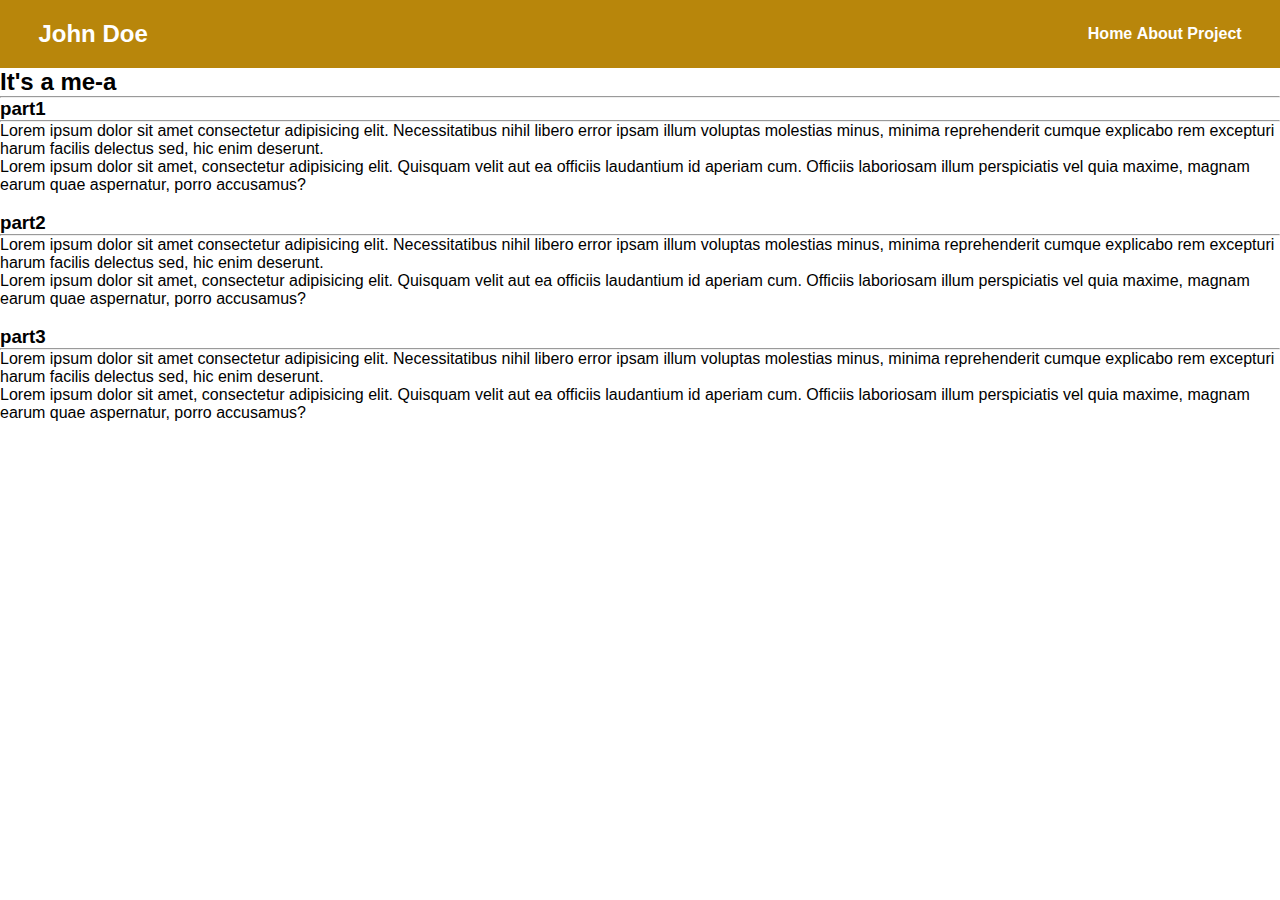
==== index.html @ ee61ae7f "first commit" ====
<!DOCTYPE html>
<html lang="en">
  <head>
    <meta charset="UTF-8" />
    <meta name="viewport" content="width=device-width, initial-scale=1.0" />
    <title>Welcome</title>
    <link rel="stylesheet" href="./style.css" />
  </head>
  <body>
    <header class="persistant-header">
      <h2>John Doe</h2>
      <nav class="main-nav">
        <ul class="links-list">
          <li><a href="">Home</a></li>
          <li><a href="./html/about.html">About</a></li>
          <li><a href="">Project</a></li>
        </ul>
      </nav>
    </header>
    <main>
      <h2>It's a me-a</h2>
      <hr />

      <section>
        <h3>part1</h3>
        <hr />
        <p>
          Lorem ipsum dolor sit amet consectetur adipisicing elit.
          Necessitatibus nihil libero error ipsam illum voluptas molestias
          minus, minima reprehenderit cumque explicabo rem excepturi harum
          facilis delectus sed, hic enim deserunt.
        </p>
        <p>
          Lorem ipsum dolor sit amet, consectetur adipisicing elit. Quisquam
          velit aut ea officiis laudantium id aperiam cum. Officiis laboriosam
          illum perspiciatis vel quia maxime, magnam earum quae aspernatur,
          porro accusamus?
        </p>
        <img src="" alt="" />
      </section>
      <section>
        <h3>part2</h3>
        <hr />
        <p>
          Lorem ipsum dolor sit amet consectetur adipisicing elit.
          Necessitatibus nihil libero error ipsam illum voluptas molestias
          minus, minima reprehenderit cumque explicabo rem excepturi harum
          facilis delectus sed, hic enim deserunt.
        </p>
        <p>
          Lorem ipsum dolor sit amet, consectetur adipisicing elit. Quisquam
          velit aut ea officiis laudantium id aperiam cum. Officiis laboriosam
          illum perspiciatis vel quia maxime, magnam earum quae aspernatur,
          porro accusamus?
        </p>
        <img src="" alt="" />
      </section>
      <section>
        <h3>part3</h3>
        <hr />
        <p>
          Lorem ipsum dolor sit amet consectetur adipisicing elit.
          Necessitatibus nihil libero error ipsam illum voluptas molestias
          minus, minima reprehenderit cumque explicabo rem excepturi harum
          facilis delectus sed, hic enim deserunt.
        </p>
        <p>
          Lorem ipsum dolor sit amet, consectetur adipisicing elit. Quisquam
          velit aut ea officiis laudantium id aperiam cum. Officiis laboriosam
          illum perspiciatis vel quia maxime, magnam earum quae aspernatur,
          porro accusamus?
        </p>
        <img src="" alt="" />
      </section>
    </main>
    <footer></footer>
    <script src="./script.js"></script>
  </body>
</html>
---- style.css ----
* {
  font-family: sans-serif;
  padding: 0;
  margin: 0;
  box-sizing: border-box;
}

.persistant-header {
  background-color: darkgoldenrod;
  color: white;
  display: flex;
  justify-content: space-between;
  align-items: center;
  padding: 20px 3%;
}

.links-list li {
  display: inline-block;
}

a {
  text-decoration: none;
}

.links-list a {
  color: white;
}

header {
  font-size: 16px;
  font-weight: bold;
}
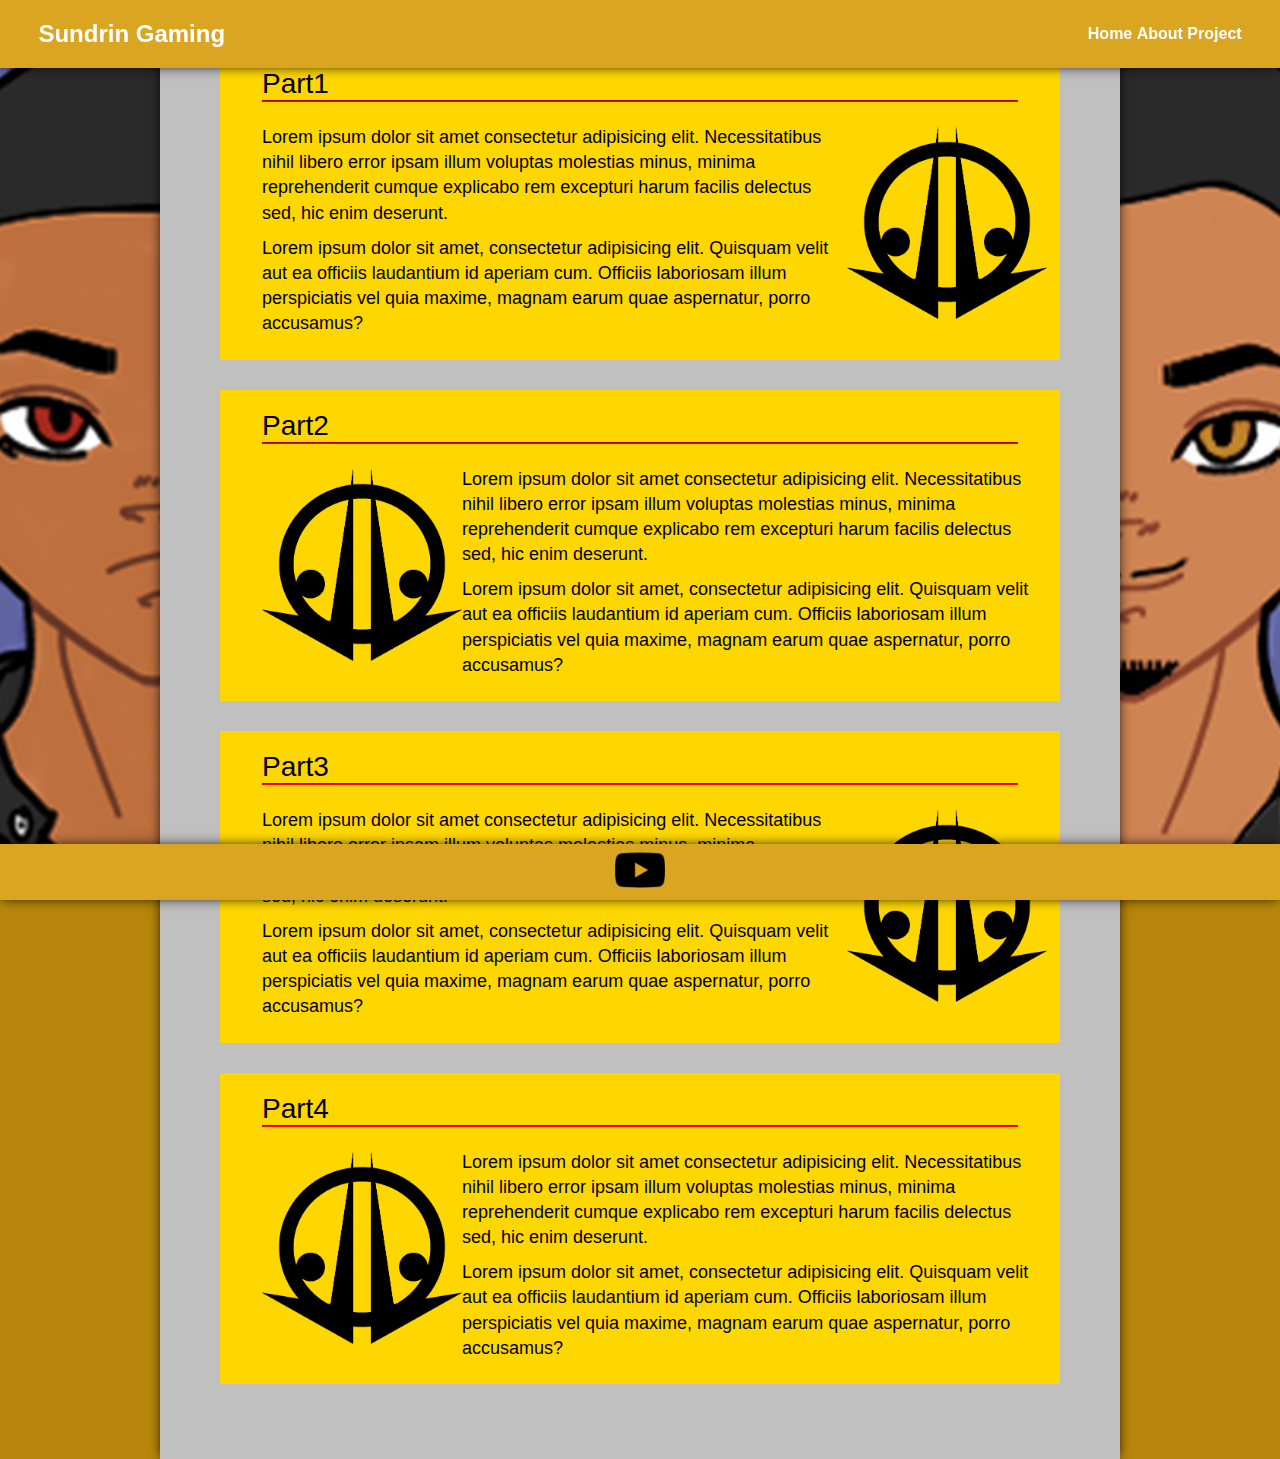
==== commit df01a929: "updated my css file" ====
--- a/index.html
+++ b/index.html
@@ -5,75 +5,120 @@
     <meta name="viewport" content="width=device-width, initial-scale=1.0" />
     <title>Welcome</title>
     <link rel="stylesheet" href="./style.css" />
+    <style>
+      .parallax {
+        background-image: url("img/Sundrin-Gaming-Right-Side-Up.png") !important;
+        min-height: 500px;
+        background-attachment: fixed;
+        background-position: center;
+        background-repeat: no-repeat;
+        background-size: cover;
+      }
+    </style>
   </head>
-  <body>
+  <body class="parallax">
     <header class="persistant-header">
-      <h2>John Doe</h2>
+      <h2>Sundrin Gaming</h2>
       <nav class="main-nav">
         <ul class="links-list">
-          <li><a href="">Home</a></li>
+          <li><a href="./html/projects.html">Home</a></li>
           <li><a href="./html/about.html">About</a></li>
-          <li><a href="">Project</a></li>
+          <li><a href="./index.html">Project</a></li>
         </ul>
       </nav>
     </header>
-    <main>
+    <main class="main-content">
       <h2>It's a me-a</h2>
       <hr />
-
       <section>
-        <h3>part1</h3>
+        <br />
+        <h3>Part1</h3>
         <hr />
-        <p>
-          Lorem ipsum dolor sit amet consectetur adipisicing elit.
-          Necessitatibus nihil libero error ipsam illum voluptas molestias
-          minus, minima reprehenderit cumque explicabo rem excepturi harum
-          facilis delectus sed, hic enim deserunt.
-        </p>
-        <p>
-          Lorem ipsum dolor sit amet, consectetur adipisicing elit. Quisquam
-          velit aut ea officiis laudantium id aperiam cum. Officiis laboriosam
-          illum perspiciatis vel quia maxime, magnam earum quae aspernatur,
-          porro accusamus?
-        </p>
-        <img src="" alt="" />
+        <div class="section-content">
+          <img src="./img/Logo Trnasparent Black.png" alt="logo" width="200" />
+          <p>
+            Lorem ipsum dolor sit amet consectetur adipisicing elit.
+            Necessitatibus nihil libero error ipsam illum voluptas molestias
+            minus, minima reprehenderit cumque explicabo rem excepturi harum
+            facilis delectus sed, hic enim deserunt.
+          </p>
+          <p>
+            Lorem ipsum dolor sit amet, consectetur adipisicing elit. Quisquam
+            velit aut ea officiis laudantium id aperiam cum. Officiis laboriosam
+            illum perspiciatis vel quia maxime, magnam earum quae aspernatur,
+            porro accusamus?
+          </p>
+        </div>
       </section>
       <section>
-        <h3>part2</h3>
+        <h3>Part2</h3>
         <hr />
-        <p>
-          Lorem ipsum dolor sit amet consectetur adipisicing elit.
-          Necessitatibus nihil libero error ipsam illum voluptas molestias
-          minus, minima reprehenderit cumque explicabo rem excepturi harum
-          facilis delectus sed, hic enim deserunt.
-        </p>
-        <p>
-          Lorem ipsum dolor sit amet, consectetur adipisicing elit. Quisquam
-          velit aut ea officiis laudantium id aperiam cum. Officiis laboriosam
-          illum perspiciatis vel quia maxime, magnam earum quae aspernatur,
-          porro accusamus?
-        </p>
-        <img src="" alt="" />
+        <div class="section-content">
+          <img src="./img/Logo Trnasparent Black.png" alt="logo" width="200" />
+          <p>
+            Lorem ipsum dolor sit amet consectetur adipisicing elit.
+            Necessitatibus nihil libero error ipsam illum voluptas molestias
+            minus, minima reprehenderit cumque explicabo rem excepturi harum
+            facilis delectus sed, hic enim deserunt.
+          </p>
+          <p>
+            Lorem ipsum dolor sit amet, consectetur adipisicing elit. Quisquam
+            velit aut ea officiis laudantium id aperiam cum. Officiis laboriosam
+            illum perspiciatis vel quia maxime, magnam earum quae aspernatur,
+            porro accusamus?
+          </p>
+        </div>
       </section>
       <section>
-        <h3>part3</h3>
+        <h3>Part3</h3>
         <hr />
-        <p>
-          Lorem ipsum dolor sit amet consectetur adipisicing elit.
-          Necessitatibus nihil libero error ipsam illum voluptas molestias
-          minus, minima reprehenderit cumque explicabo rem excepturi harum
-          facilis delectus sed, hic enim deserunt.
-        </p>
-        <p>
-          Lorem ipsum dolor sit amet, consectetur adipisicing elit. Quisquam
-          velit aut ea officiis laudantium id aperiam cum. Officiis laboriosam
-          illum perspiciatis vel quia maxime, magnam earum quae aspernatur,
-          porro accusamus?
-        </p>
-        <img src="" alt="" />
+        <div class="section-content">
+          <img src="./img/Logo Trnasparent Black.png" alt="logo" width="200" />
+          <p>
+            Lorem ipsum dolor sit amet consectetur adipisicing elit.
+            Necessitatibus nihil libero error ipsam illum voluptas molestias
+            minus, minima reprehenderit cumque explicabo rem excepturi harum
+            facilis delectus sed, hic enim deserunt.
+          </p>
+          <p>
+            Lorem ipsum dolor sit amet, consectetur adipisicing elit. Quisquam
+            velit aut ea officiis laudantium id aperiam cum. Officiis laboriosam
+            illum perspiciatis vel quia maxime, magnam earum quae aspernatur,
+            porro accusamus?
+          </p>
+        </div>
+      </section>
+      <section>
+        <h3>Part4</h3>
+        <hr />
+        <div class="section-content">
+          <img src="./img/Logo Trnasparent Black.png" alt="logo" width="200" />
+          <p>
+            Lorem ipsum dolor sit amet consectetur adipisicing elit.
+            Necessitatibus nihil libero error ipsam illum voluptas molestias
+            minus, minima reprehenderit cumque explicabo rem excepturi harum
+            facilis delectus sed, hic enim deserunt.
+          </p>
+          <p>
+            Lorem ipsum dolor sit amet, consectetur adipisicing elit. Quisquam
+            velit aut ea officiis laudantium id aperiam cum. Officiis laboriosam
+            illum perspiciatis vel quia maxime, magnam earum quae aspernatur,
+            porro accusamus?
+          </p>
+        </div>
       </section>
     </main>
-    <footer></footer>
+    <footer>
+      <nav>
+        <a href="https://www.youtube.com/@sundringaming">
+          <img
+            src="./img/youtube-123.png"
+            alt="youtube link to sundrin gaming"
+            height="50px"
+          />
+        </a>
+      </nav>
+    </footer>
     <script src="./script.js"></script>
   </body>
 </html>
--- a/style.css
+++ b/style.css
@@ -5,15 +5,41 @@
   box-sizing: border-box;
 }
 
+body {
+  background-color: darkgoldenrod;
+  display: flex;
+  flex-direction: column;
+  min-height: 100vh;
+}
+
 .persistant-header {
-  background-color: darkgoldenrod;
+  background-color: goldenrod;
   color: white;
   display: flex;
   justify-content: space-between;
   align-items: center;
   padding: 20px 3%;
+  position: fixed;
+  top: 0;
+  left: 0;
+  width: 100%;
+  box-shadow: 0 0 12px -2px black;
+  z-index: 1000;
 }
 
+footer {
+  background-color: goldenrod;
+  padding: 1px 3%;
+  width: 100%;
+  position: fixed;
+  bottom: 0px;
+  text-align: center;
+  box-shadow: 0 0 12px -2px black;
+}
+
+h4 {
+  text-align: center;
+}
 .links-list li {
   display: inline-block;
 }
@@ -30,3 +56,85 @@
   font-size: 16px;
   font-weight: bold;
 }
+
+.main-content {
+  width: 75%;
+  margin: 0 auto;
+  background-color: silver;
+  padding: 0 60px 45px;
+  box-shadow: 0 0 12px -2px black;
+}
+
+.main-content-video {
+  width: 75%;
+  margin: 0 auto;
+  background-color: silver;
+  padding: 0 60px 45px;
+  box-shadow: 0 0 12px -2px black;
+}
+
+.main-content-video h1 {
+  font-size: 48px;
+  text-align: center;
+}
+
+.main-content-video section {
+  background-color: gold;
+  margin-bottom: 30px;
+  padding-top: 20px;
+}
+
+.main-content section {
+  min-height: 291px;
+  background-color: gold;
+  margin-bottom: 30px;
+  padding-top: 20px;
+}
+.main-content section h3 {
+  margin-left: 5%;
+  font-size: 28px;
+  font-weight: 400;
+}
+.main-content section hr {
+  width: 90%;
+  margin: 0 auto;
+  border-color: red;
+}
+
+.main-content-video section hr {
+  width: 90%;
+  margin: 0 auto;
+  border-color: red;
+}
+.section-content-video {
+  padding: 13px;
+  text-align: center;
+}
+.section-content {
+  padding: 13px;
+  padding-left: 5%;
+}
+
+.section-content p {
+  margin: 10px;
+  margin-left: 0;
+  line-height: 1.4;
+  font-size: 18px;
+}
+
+.section-content img {
+  float: right;
+  margin-left: 10px;
+  margin-top: 10px;
+}
+
+section:nth-of-type(2) .section-content img {
+  float: left;
+  margin-left: 0px;
+  margin-top: 10px;
+}
+section:nth-of-type(4) .section-content img {
+  float: left;
+  margin-left: 0px;
+  margin-top: 10px;
+}
